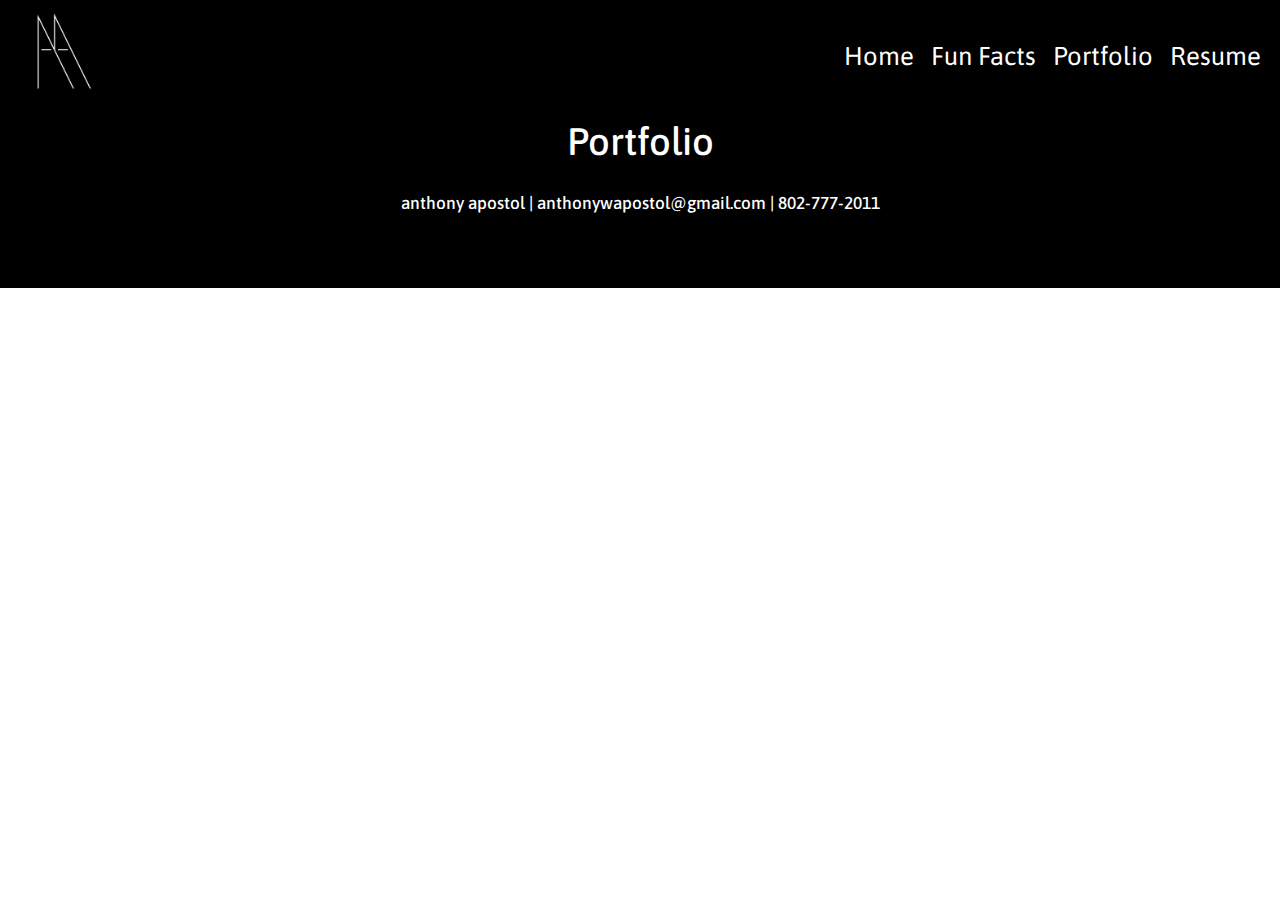
==== bestWorks.html @ 8f62ceb6 "Add files via upload" ====
<!DOCTYPE html>
<html lang="en" dir="ltr">

<head>
  <meta charset="utf-8">
  <link rel="stylesheet" href="css/stylesresume.css">
  <meta name="viewport" content="width=device-width, initial-scale=1.0">
  <title>Portfolio</title>
</head>

<body>

  <div class="header">

    <img class="logo" src="images/logo.png" alt="AA Logo">

    <nav>
      <a href="index.html">Home</a>
      <a href="funFacts.html">Fun Facts</a>
      <a href="bestWorks.html">Portfolio</a>
      <a href="resume.html">Resume</a>
    </nav>

    <h1>Portfolio</h1>

    <div class="footer">
      <p>anthony apostol | anthonywapostol@gmail.com | 802-777-2011</p>
    </div>
  </div>
</body>

</html>
---- css/stylesresume.css ----
@import url('https://fonts.googleapis.com/css2?family=Asap&family=DM+Sans:wght@400;500&display=swap');

body{
  display: flex;
  flex-flow: column;
  margin: 0;
  position: relative;
}

.header{
  background: black;
  margin-bottom: 0;
  padding-bottom: 5vh;
  position: relative;
  height: 25%;
}

.header > .logo{
  height:8vw;
  width:8vw;
  padding-left:1vw;
  transition: 1s;
}


.header > .anthony{
  height: 80%;
  width: 20%;
  position: absolute;
  bottom:0;
  right:25vw;
  transition: 1s;
}


.header > nav{
  float: right;
  text-decoration: none;
  padding-top: 4.5vh;
  padding-right: 1vw;
}

.header > nav > a {
  font-family: 'Asap', sans-serif;
  font-size: 2vw;
  color: white;
  background: black;
  padding-left: 0.5vw;
  padding-right:0.5vw;
  text-decoration: none;
  transition: 0.4s;
}

.header > nav > a:hover{
  color: black;
  background: white;
  transition: 0.7s;
}

.header > h1{
  font-family: 'Asap', sans-serif;
  font-weight: 500;
  font-size: 3vw;
  text-align: center;
  color: white;
  margin-top: 1vw;
  margin-bottom: 1vw;
  transition: 0.4s;
}

.content{
  background: black;
  text-align: center;
  height: 25%;
}

.content > a{
  font-family: 'Asap', sans-serif;
  font-size: 2vw;
  color: white;
  background: black;
  padding-left: 0.5vw;
  padding-right:0.5vw;
  border-radius: 0.5vw;
  text-decoration: none;
  transition: 0.4s;
}

.content > a:hover{
    color:white;
    background:gray;
    transition: 0.4s;
    border: 0.25vw;
    border-radius: 0.5vw;
}

.resume{
  margin-left: auto;
  margin-right: auto;
  width: 50%;
  padding-left: 24%;
}

.footer{
  background: black;
  width: 100%;
  height: 50%;
  flex-grow: 1;
  align-items: stretch;
}

.footer> p{
  color: white;
  font-family: 'Asap', sans-serif;
  font-weight: 500;
  text-align: center;
  font-size: 1.35vw;
  padding-top: 1vw;
  padding-bottom: 1vw;
  transition: 0.4s;
}


.awesome{
  background: black;
}
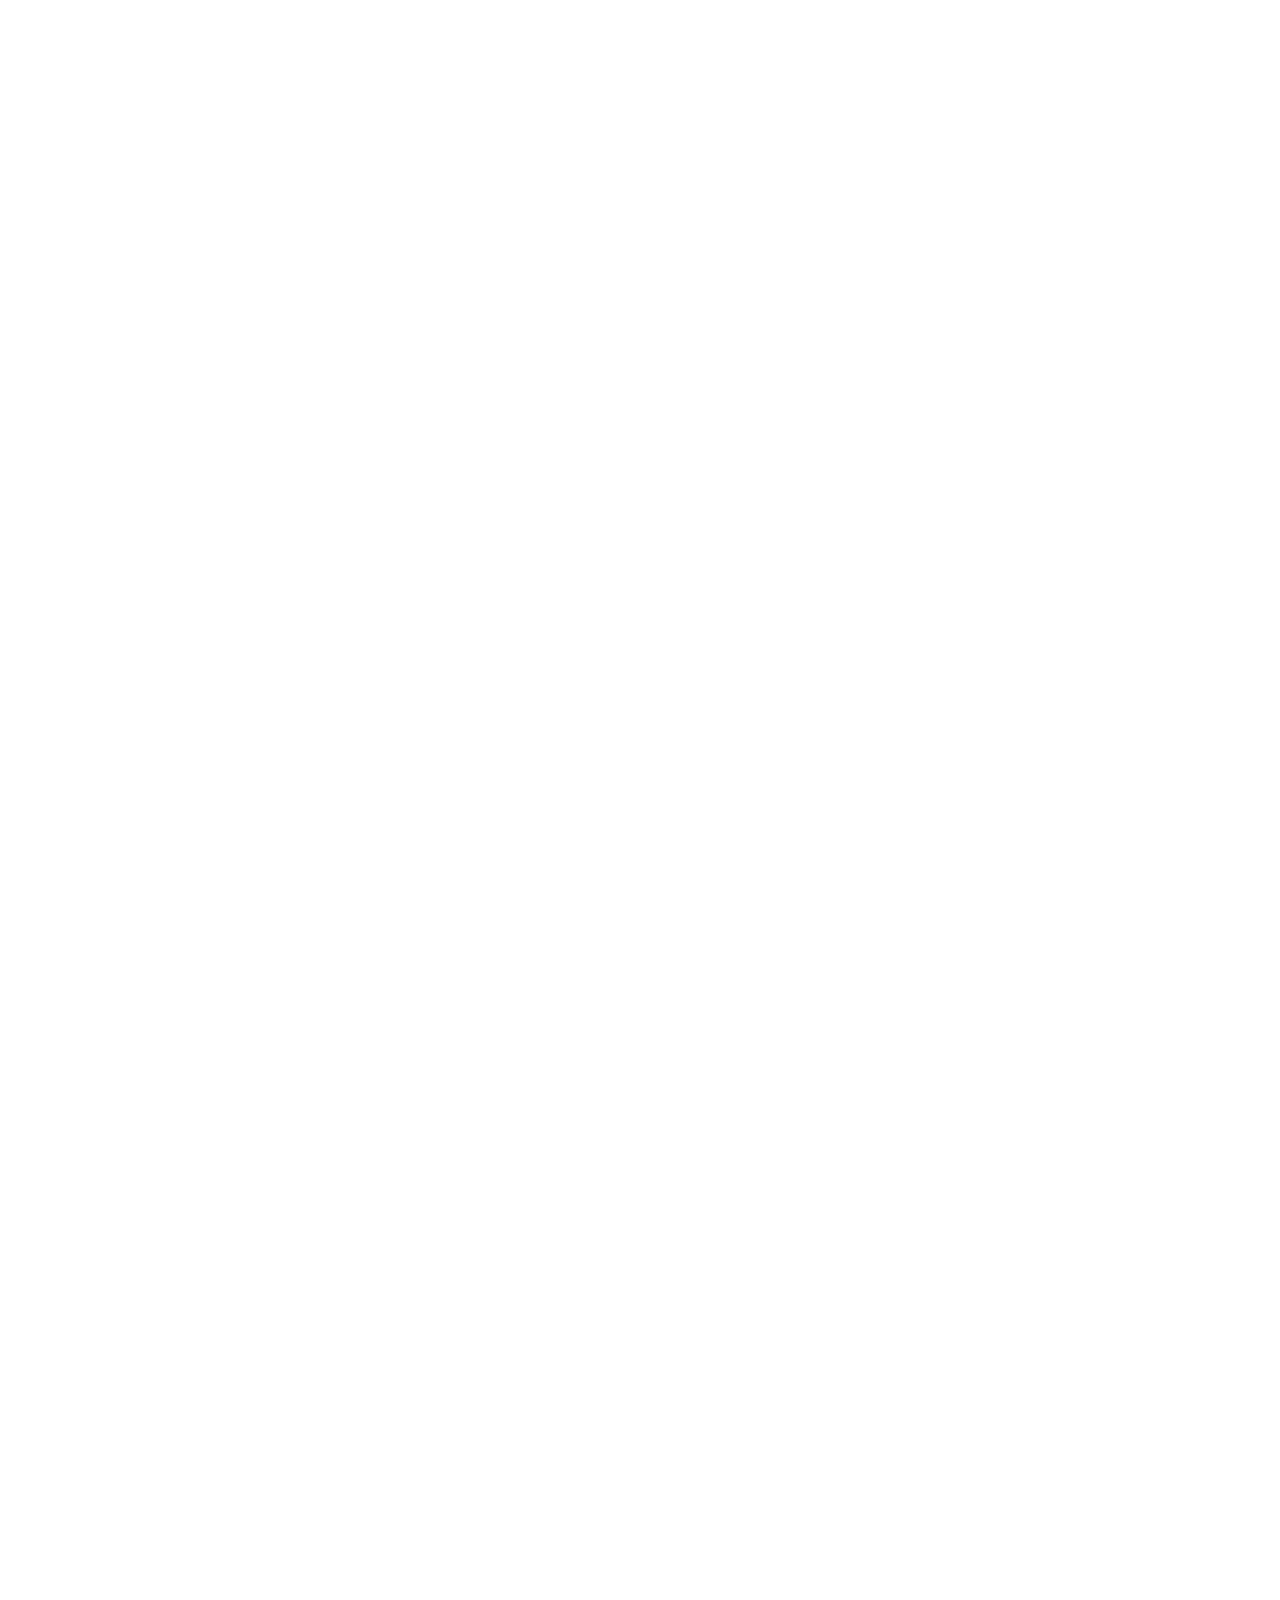
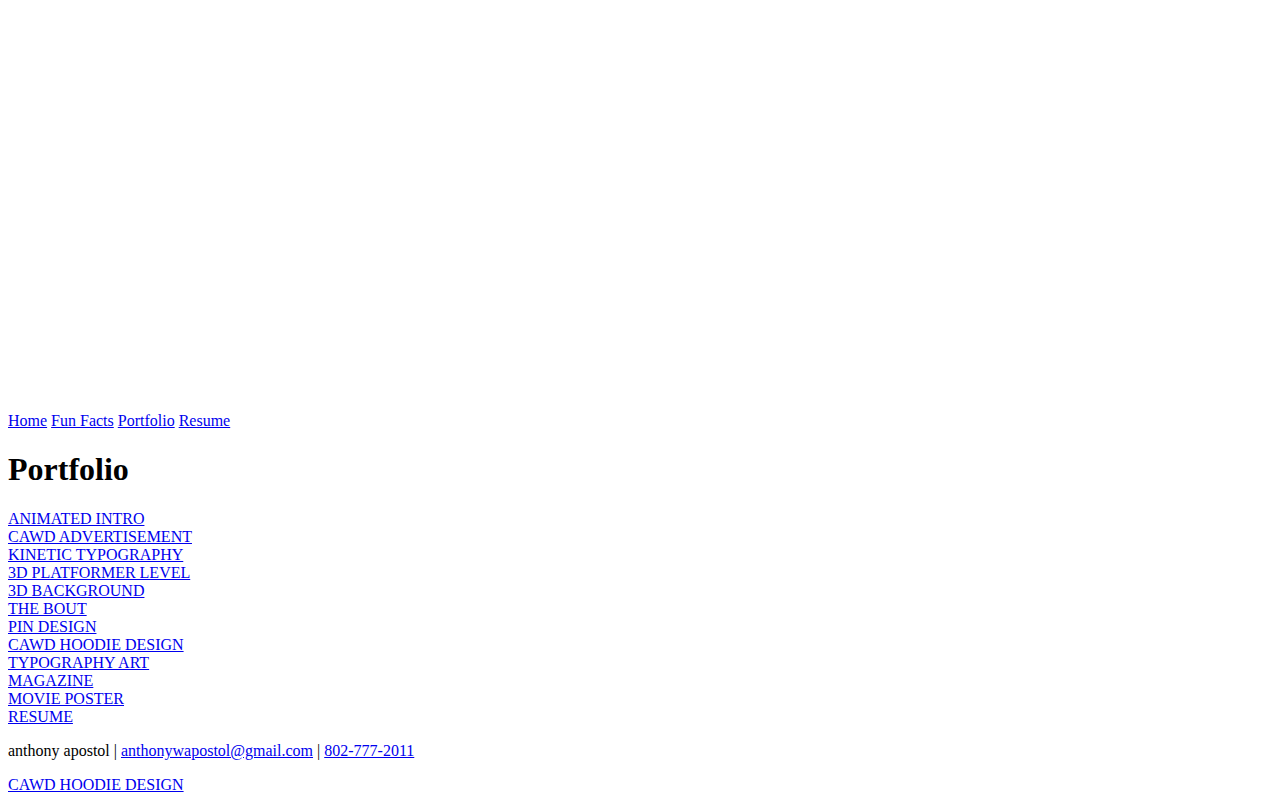
==== commit 01001385: "Add files via upload" ====
--- a/bestWorks.html
+++ b/bestWorks.html
@@ -3,8 +3,11 @@
 
 <head>
   <meta charset="utf-8">
-  <link rel="stylesheet" href="css/stylesresume.css">
+  <link rel="stylesheet" href="css/stylesportfolio.css">
+  <link rel="stylesheet" href="css/lightbox.css">
+  <script src="js/lightbox-plus-jquery.js"></script>
   <meta name="viewport" content="width=device-width, initial-scale=1.0">
+  <link rel="icon" href="images/logo.png">
   <title>Portfolio</title>
 </head>
 
@@ -23,10 +26,60 @@
 
     <h1>Portfolio</h1>
 
+    <div class="empty">
+      <!-- This is the gallery for my portfolio. On the front end, it contains a link using lightbox. -->
+      <div class="gallery">
+        <div class="item one">
+          <a href="https://www.youtube.com/watch?v=BRErp3XQmX0" target="_blank">ANIMATED INTRO</a>
+        </div>
+        <div class="item two">
+          <a href="https://www.youtube.com/watch?v=fDdC5yWERMg" target="_blank">CAWD ADVERTISEMENT</a>
+        </div>
+        <div class="item three">
+          <a href="https://www.youtube.com/watch?v=38cAQmYzQSQ" target="_blank">KINETIC TYPOGRAPHY</a>
+        </div>
+        <div class="item four">
+          <a href="images/BW_Level.png" data-lightbox="BW_Level" data-title="A very simple 3d level design created in Unreal Engine 4. Enjoyed the photography more than the level itself.">3D PLATFORMER LEVEL</a>
+        </div>
+        <div class="item five">
+          <a href="images/BW_Background.png" data-lightbox="BW_Background" data-title="Turned the CAWD logo into a satisfying backgound in Blender using exclusively hexagons.">3D BACKGROUND</a>
+        </div>
+        <div class="item six">
+          <a href="https://www.youtube.com/watch?v=Vnw-znklrAI" target="_blank">THE BOUT</a>
+        </div>
+        <div class="item seven">
+          <a href="images/BW_PinDesign.png" data-lightbox="BW_PinDesign" data-title="A pin design I completed in Illustrator. I took a more laid-back approach, but the design decisions ultimately led to a very well crafted result.">PIN DESIGN</a>
+        </div>
+        <div class="item eight">
+          <a href="images/BW_Design1.png" data-lightbox="BW_Design" data-title="CAWD Design inspired by futuristic logos and streamer headers. The kana at the top and bottom say CAWD and ANIMATION.">CAWD HOODIE DESIGN</a>
+        </div>
+        <div class="item nine">
+          <a href="images/BW_Typography1.jpg" data-lightbox="BW_Typography" data-title="A gamecube controller typography project built in Illustrator. The color of the controller is Symphonic Green, a very rare gamecube controller color, and the gamecube shell in the typography is made up of gamecube games.">TYPOGRAPHY ART</a>
+        </div>
+        <div class="item ten">
+          <a href="images/BW_Magazine.png" data-lightbox="BW_Magazine" data-title="A magazine I created during the development of The Bout. This project taught me a bunch about InDesign.">MAGAZINE</a>
+        </div>
+        <div class="item eleven">
+          <a href="images/BW_Poster.png" data-lightbox="BW_Poster" data-title="A movie poster I completed in Photoshop. Inspired by the action movies of old.">MOVIE POSTER</a>
+        </div>
+        <div class="item twelve">
+          <a href="images/BW_Resume.jpg" data-lightbox="BW_Resume" data-title="A slick resume made in Photoshop. Inspired by the late Pizza Putt, a now defunct arcade.">RESUME</a>
+        </div>
+
+      </div>
+
+    </div>
+
     <div class="footer">
-      <p>anthony apostol | anthonywapostol@gmail.com | 802-777-2011</p>
+      <p>anthony apostol | <a href = "mailto:anthonywapostol@gmail.com">anthonywapostol@gmail.com</a> | <a href="tel:802-777-2011">802-777-2011</a></p>
     </div>
+  </div>
+  <!-- This container is used so these don't accidentally show up on the actual div. These contain the additional images for my portfolio if needed.  -->
+  <div class="otherlightbox">
+      <a href="images/BW_Design2.png" data-lightbox="BW_Design" data-title="The backside of the of the CAWD Hoodie, meant to supplement the first design. I like the approach of this design."></a>
+      <a href="images/BW_Design3.png" data-lightbox="BW_Design" data-title="Alternative frontside design for the CAWD hoodie. I didn't really know what I was doing, but now it kinda looks like a brewery logo.">CAWD HOODIE DESIGN</a>
+      <a href="images/BW_Typography2.png" data-lightbox="BW_Typography" data-title="A typography project built in Illustrator, modeled off of Ken's render from Super Smash Brothers Ultimate."></a>
   </div>
 </body>
 
-</html>+</html>
